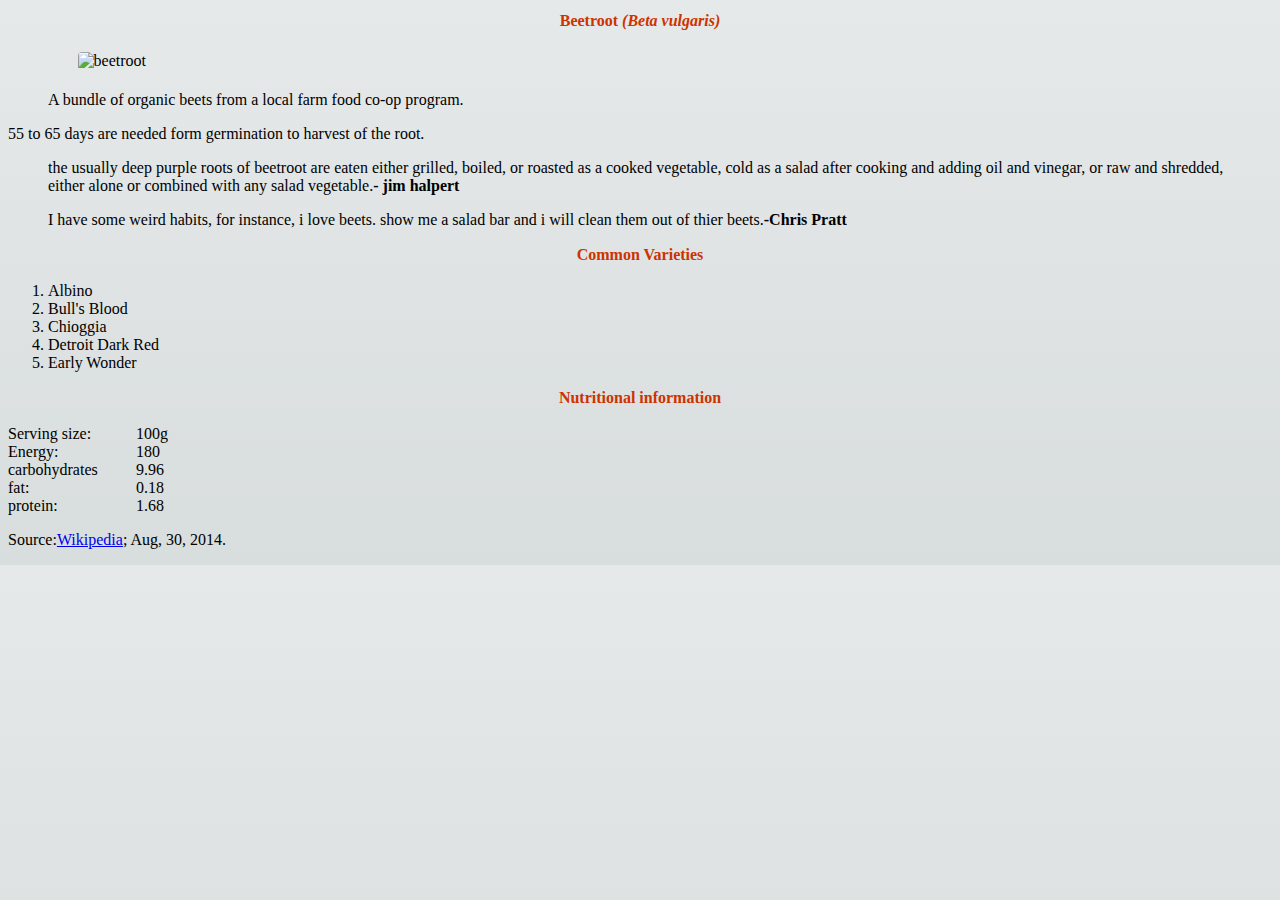
==== Index.html @ bcabbe94 "made" ====
<!DOCTYPE html>
<html>

    <head>
        <meta charset="utf-8">
        <meta http-equiv="X-UA-Compatible" content="IE=edge,chrome=1">
        <title>Shakeel</title>
        <meta name="utf-8">
        <link rel="stylesheet" href="main.css">
    </head>
    <body>
        <h1>Beetroot <i>(Beta vulgaris)</i></h1>
        <figure>    
            <img src="/Users/shakeelnazir/Documents/GD-Sem-3/Web-dev-2/dsn1675-exercise-0/Images /beetroot.jpg" alt="beetroot" />
        
            <figcaption>A bundle of organic beets from a local farm food co-op program.</figcaption>
        </figure>
        
        
            <p>55 to 65 days are needed form germination to harvest of the root.</p>
        
            
            <blockquote>
                <p>the usually deep purple roots of beetroot are eaten either grilled, boiled, or roasted as a cooked vegetable, cold as a salad after cooking and adding oil and vinegar, or raw and shredded, either alone or combined with any salad vegetable.<b>- jim halpert</b></p>
            </blockquote>
         
         
            <blockquote>
                <p>I have some weird habits, for instance, i love beets. show me a salad bar and i will clean them out of thier beets.<b>-Chris Pratt</b></p>
            </blockquote>
            
            
    
        <h2>Common Varieties</h2> 
        
            <ol>
                <li>Albino</li>
                <li>Bull's Blood</li>
                <li>Chioggia</li>
                <li>Detroit Dark Red</li>
                <li>Early Wonder </li>
            </ol>
            
        
        <h2>Nutritional information</h2> 
            
            <dl>
                <dt>Serving size:</dt>    
                <dd>100g</dd>
                <dt>Energy:</dt>
                <dd>180</dd>
                <dt>carbohydrates</dt>
                <dd>9.96</dd>
                <dt>fat:</dt>
                <dd>0.18</dd>                
                <dt>protein:</dt>
                <dd>1.68</dd>
            </dl>
        
          
        <p>Source:<a href="http://en.wikipedia.org/wiki/Beetroot>Wikipedia;">Wikipedia</a>; <time datetime="2014-08-30">Aug, 30, 2014</time>.</p>
      
        
    </body>
    </html>
---- main.css ----
html {
    background-color: #e6e9e9;
    background-image: linear-gradient(270deg,rgb(230,233,233) 0%,rgb(216,221,221) 100%);
    background-image: -o-linear-gradient(270deg,rgb(230,233,233) 0%,rgb(216,221,221) 100%);
    background-image: -moz-linear-gradient(270deg,rgb(230,233,233) 0%,rgb(216,221,221) 100%);
    background-image: -webkit-linear-gradient(270deg,rgb(230,233,233) 0%,rgb(216,221,221) 100%);
    background-image: -ms-linear-gradient(270deg,rgb(230,233,233) 0%,rgb(216,221,221) 100%);
    -webkit-font-smoothing: antialiased;
}


h1, h2 {
    color: #CC3300;
    font-weight: 600;
    line-height: 1.3em;
    font-family: "Helvetica Neue" sans-serif;
    font-size: 16px;
    text-align: center;
}

dl {
    overflow: hidden;
}

dt {
    float:left;
    margin: 0;
    padding:0;
    clear: left;
    width: 8em;
    
}

dd {
    float:left;
    margin: 0;
    padding:0;

    
}

img {
    background: transparent;
    border-radius: 4px;
    display: block;
    margin: 1.3em auto;
    max-width: 95%;
    -webkit-animation: colorize 2s cubic-bezier(0, 0, .78, .36) 1;
}
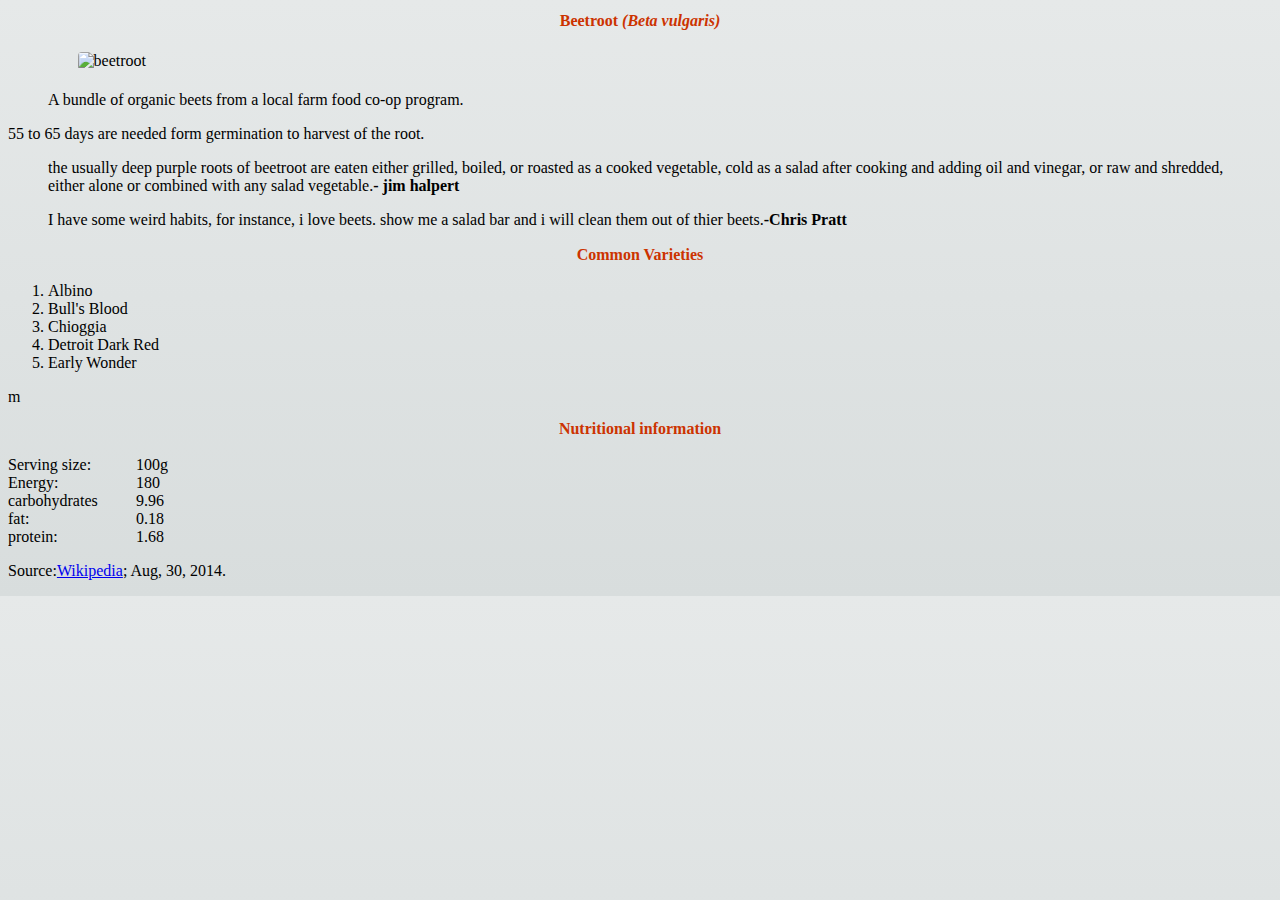
==== commit 0146d78e: "made" ====
--- a/Index.html
+++ b/Index.html
@@ -40,7 +40,7 @@
                 <li>Detroit Dark Red</li>
                 <li>Early Wonder </li>
             </ol>
-            
+            m
         
         <h2>Nutritional information</h2> 
             
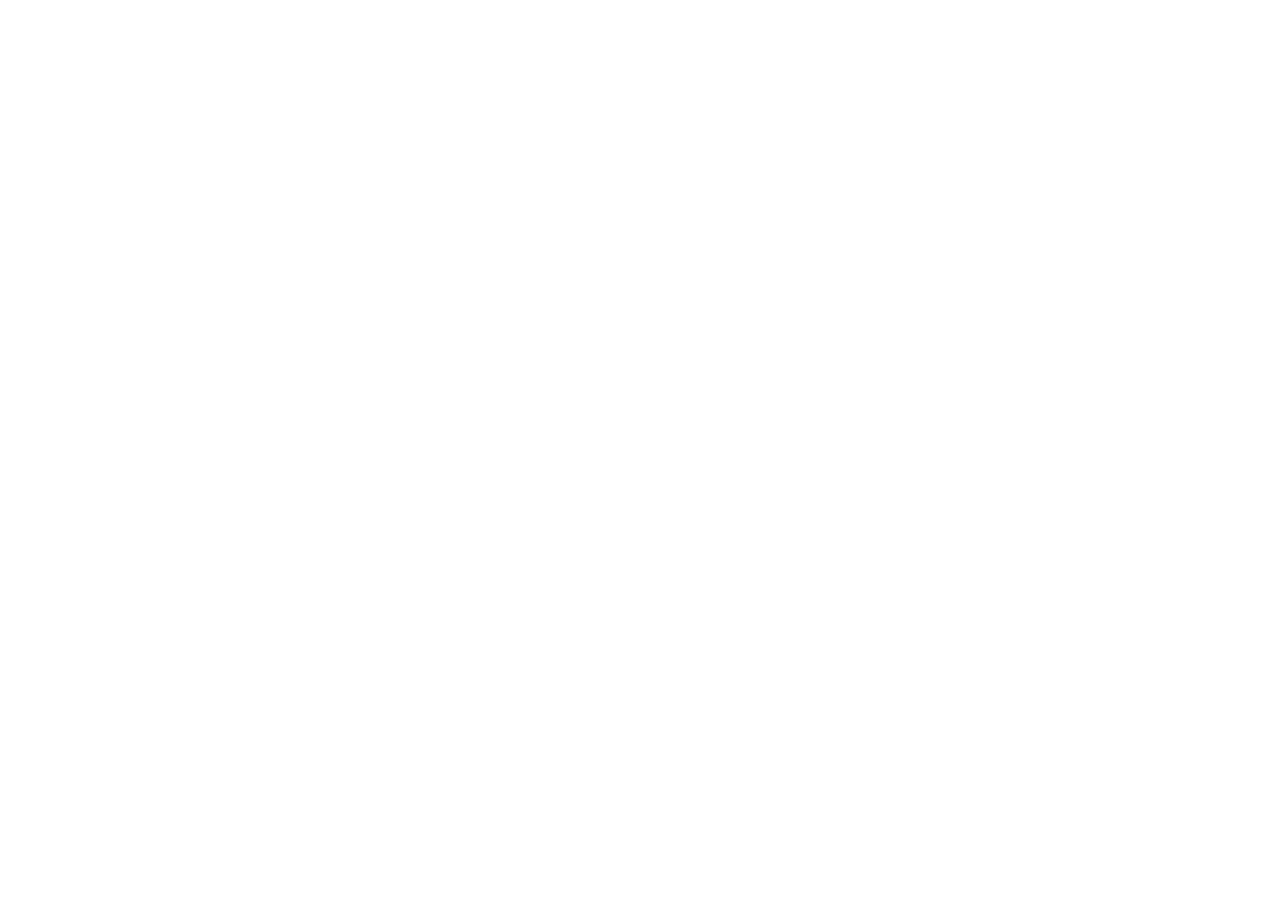
==== commit b093a148: "change" ====
--- a/Index.html
+++ b/Index.html
@@ -9,57 +9,6 @@
         <link rel="stylesheet" href="main.css">
     </head>
     <body>
-        <h1>Beetroot <i>(Beta vulgaris)</i></h1>
-        <figure>    
-            <img src="/Users/shakeelnazir/Documents/GD-Sem-3/Web-dev-2/dsn1675-exercise-0/Images /beetroot.jpg" alt="beetroot" />
-        
-            <figcaption>A bundle of organic beets from a local farm food co-op program.</figcaption>
-        </figure>
-        
-        
-            <p>55 to 65 days are needed form germination to harvest of the root.</p>
-        
-            
-            <blockquote>
-                <p>the usually deep purple roots of beetroot are eaten either grilled, boiled, or roasted as a cooked vegetable, cold as a salad after cooking and adding oil and vinegar, or raw and shredded, either alone or combined with any salad vegetable.<b>- jim halpert</b></p>
-            </blockquote>
-         
-         
-            <blockquote>
-                <p>I have some weird habits, for instance, i love beets. show me a salad bar and i will clean them out of thier beets.<b>-Chris Pratt</b></p>
-            </blockquote>
-            
-            
-    
-        <h2>Common Varieties</h2> 
-        
-            <ol>
-                <li>Albino</li>
-                <li>Bull's Blood</li>
-                <li>Chioggia</li>
-                <li>Detroit Dark Red</li>
-                <li>Early Wonder </li>
-            </ol>
-            m
-        
-        <h2>Nutritional information</h2> 
-            
-            <dl>
-                <dt>Serving size:</dt>    
-                <dd>100g</dd>
-                <dt>Energy:</dt>
-                <dd>180</dd>
-                <dt>carbohydrates</dt>
-                <dd>9.96</dd>
-                <dt>fat:</dt>
-                <dd>0.18</dd>                
-                <dt>protein:</dt>
-                <dd>1.68</dd>
-            </dl>
-        
-          
-        <p>Source:<a href="http://en.wikipedia.org/wiki/Beetroot>Wikipedia;">Wikipedia</a>; <time datetime="2014-08-30">Aug, 30, 2014</time>.</p>
-      
         
     </body>
     </html>
